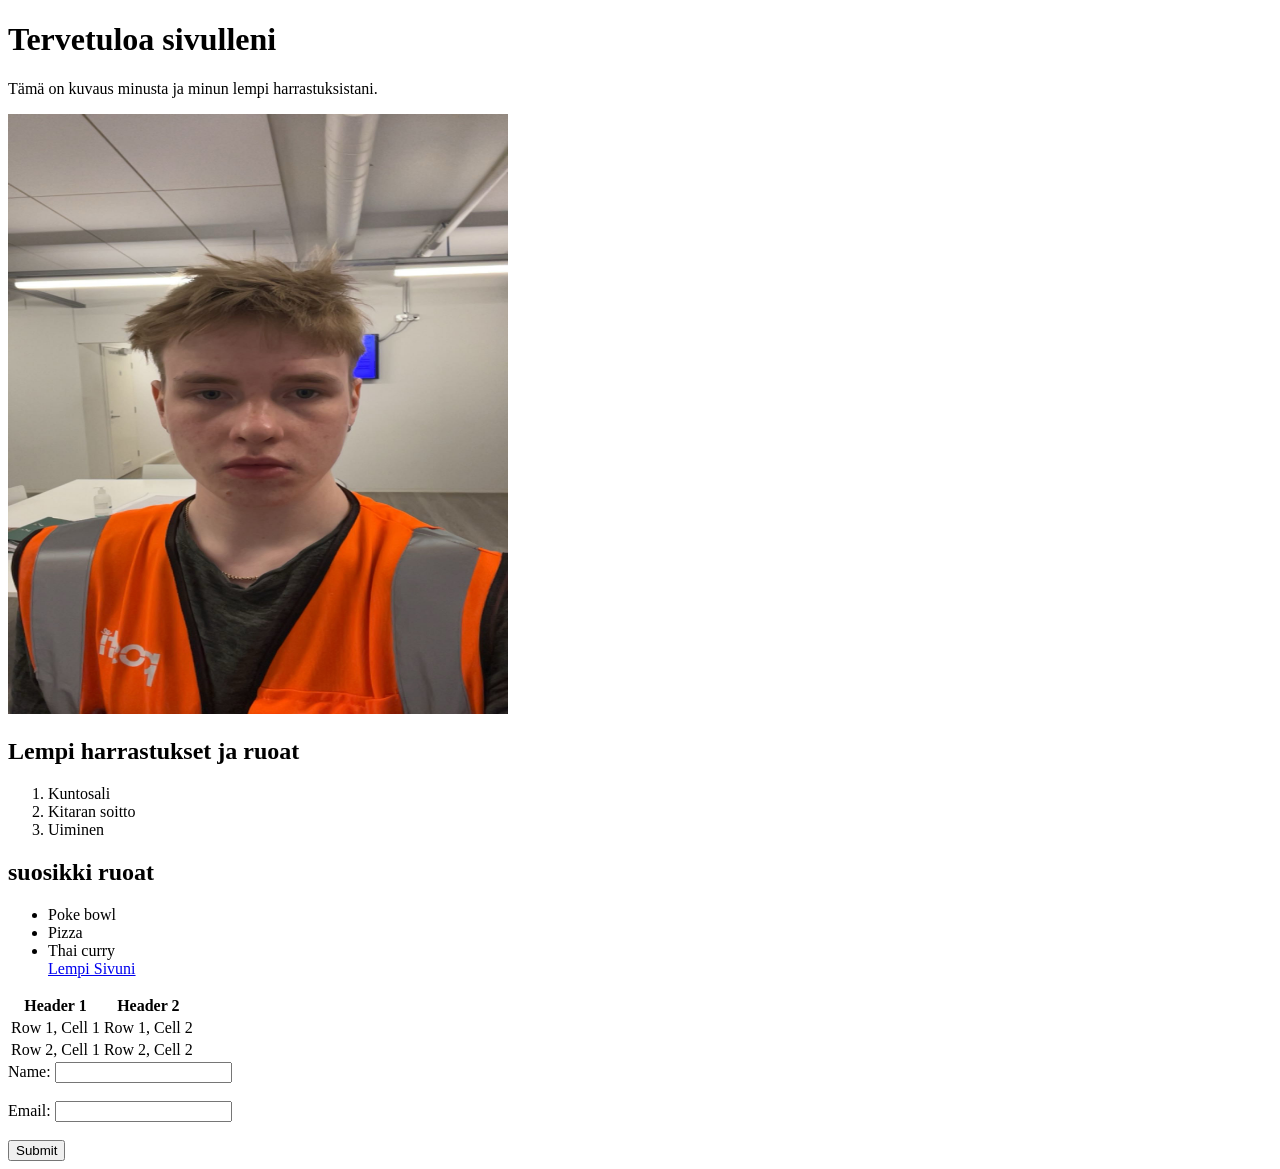
==== WS_01/index.html @ 05908c6b "Refactor code structure for improved readability and maintainability" ====
<!DOCTYPE html>
    <html>
    <head>
        <title>Joukan sivu</title>
    </head>
    <body>
        <h1>Tervetuloa sivulleni</h1>
        <p>Tämä on kuvaus minusta ja minun lempi harrastuksistani.</p>
        <img src="laurea kuva.JPG" alt="Description of image" width="500" height="600">
    </body>
    </html>
    <h2>Lempi harrastukset ja ruoat</h2>
    <ol>
        <li>Kuntosali</li>
        <li>Kitaran soitto</li>
        <li>Uiminen</li>
    </ol>
    
    <h2>suosikki ruoat</h2>
    <ul>
        <li>Poke bowl</li>
        <li>Pizza</li>
        <li>Thai curry</li>
        <a href="https://www.kotipizza.fi/?utm_source=google&utm_medium=cpc&utm_campaign=Kotipizza-brandi-continuous-brd&utm_content=text&trlgid=CjwKCAjwxeHWBhBPEiwAiqtQ-WmUVx-6iS4N8i1FN7Oa_p_HEgrhTyMOf0f_KLWJO5arL1lquakNlxoCyZEQAvD_BwE&gad_source=1&gad_campaignid=265799699&gbraid=0AAAAADov7-2gQQYTRfCe5LfXJjNn6pUYC&gclid=CjwKCAjwxeHWBhBPEiwAiqtQ-WmUVx-6iS4N8i1FN7Oa_p_HEgrhTyMOf0f_KLWJO5arL1lquakNlxoCyZEQAvD_BwE" target="_blank">Lempi Sivuni</a>
    </ul>
        <table>
    <tr>
        <th>Header 1</th>
        <th>Header 2</th>
    </tr>
    <tr>
        <td>Row 1, Cell 1</td>
        <td>Row 1, Cell 2</td>
    </tr>
    <tr>
        <td>Row 2, Cell 1</td>
        <td>Row 2, Cell 2</td>
    </tr>
    </table>
    <form>
    <label for="name">Name:</label>
    <input type="text" id="name" name="name"><br><br>
    <label for="email">Email:</label>
    <input type="email" id="email" name="email"><br><br>
    <input type="submit" value="Submit">
    </form>
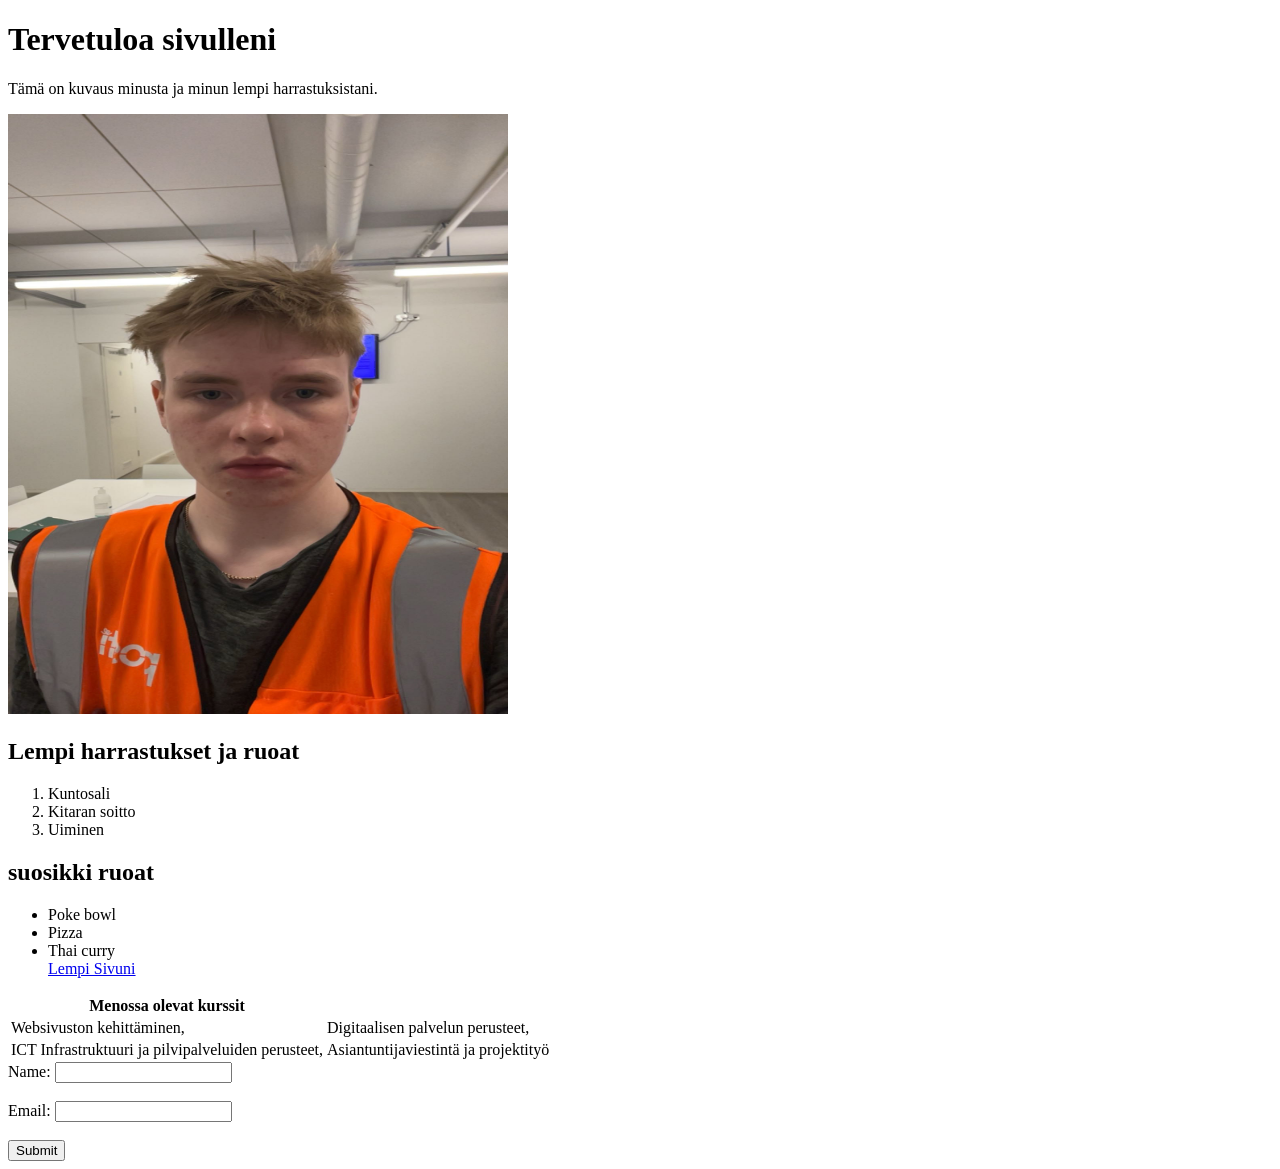
==== commit 6a19e9f5: "Update course table headers and content in index.html" ====
--- a/WS_01/index.html
+++ b/WS_01/index.html
@@ -25,16 +25,16 @@
     </ul>
         <table>
     <tr>
-        <th>Header 1</th>
-        <th>Header 2</th>
+        <th>Menossa olevat kurssit</th>
+        
     </tr>
     <tr>
-        <td>Row 1, Cell 1</td>
-        <td>Row 1, Cell 2</td>
+        <td>Websivuston kehittäminen, </td>
+        <td>Digitaalisen palvelun perusteet, </td>
     </tr>
     <tr>
-        <td>Row 2, Cell 1</td>
-        <td>Row 2, Cell 2</td>
+        <td>ICT Infrastruktuuri ja pilvipalveluiden perusteet,</td>
+        <td>Asiantuntijaviestintä ja projektityö</td>
     </tr>
     </table>
     <form>
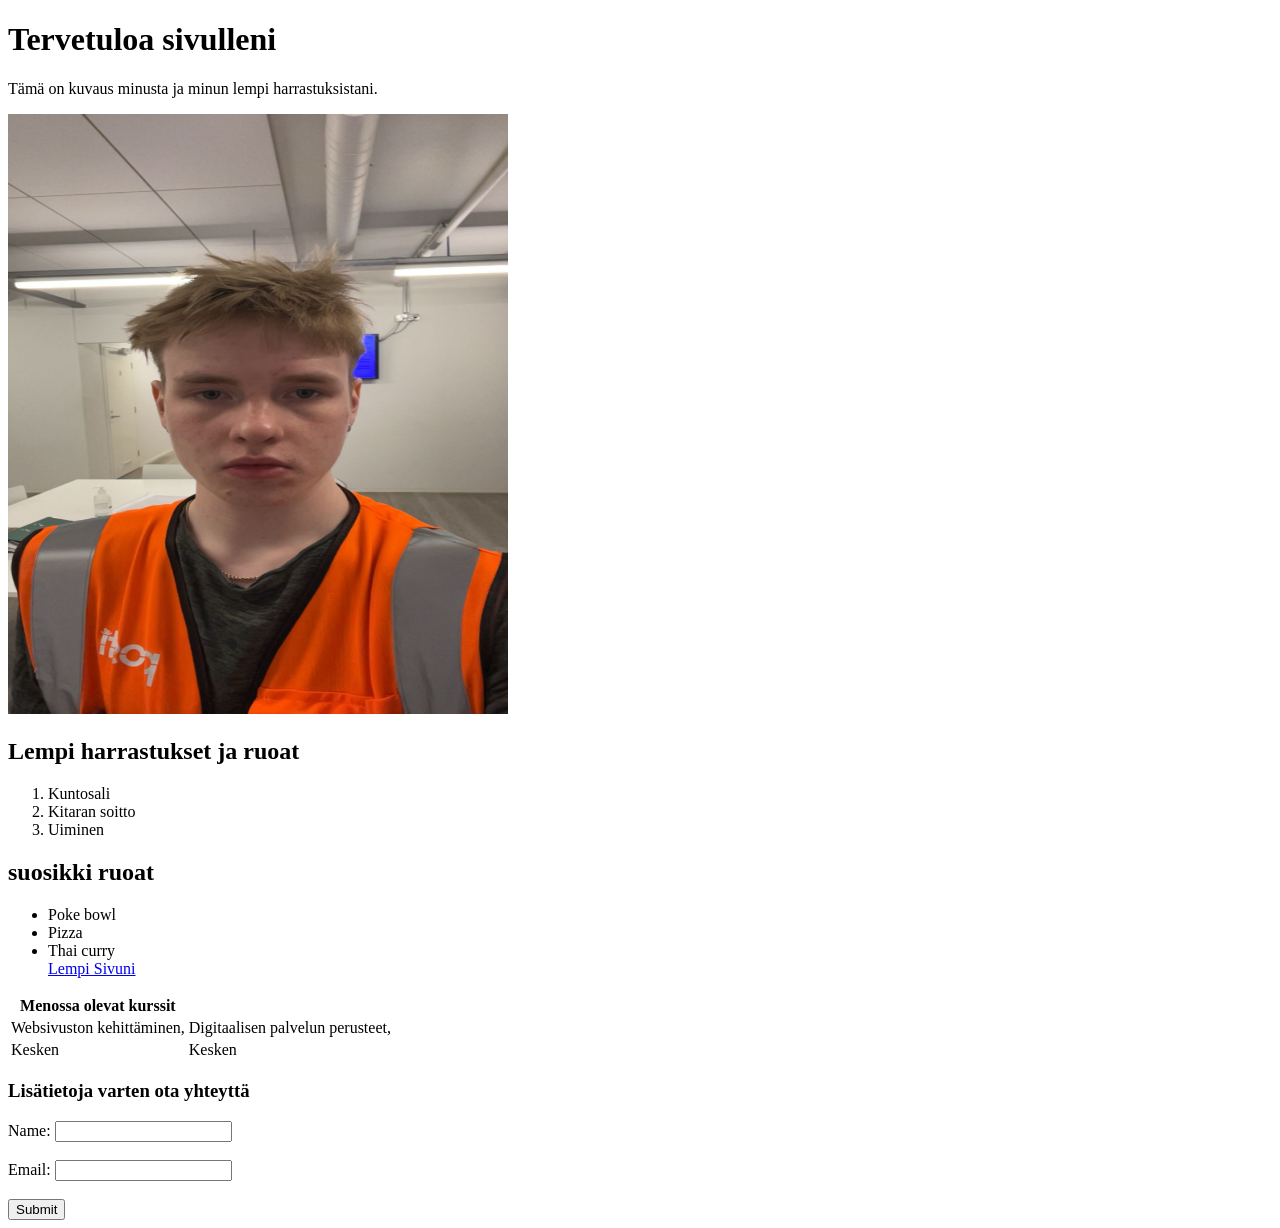
==== commit 1d712c0e: "Update course table and contact form in index.html; remove content from README.md" ====
--- a/WS_01/index.html
+++ b/WS_01/index.html
@@ -25,7 +25,7 @@
     </ul>
         <table>
     <tr>
-        <th>Menossa olevat kurssit</th>
+    <th>Menossa olevat kurssit</th>
         
     </tr>
     <tr>
@@ -33,14 +33,16 @@
         <td>Digitaalisen palvelun perusteet, </td>
     </tr>
     <tr>
-        <td>ICT Infrastruktuuri ja pilvipalveluiden perusteet,</td>
-        <td>Asiantuntijaviestintä ja projektityö</td>
+        <td>Kesken</td>
+        <td>Kesken</td>
     </tr>
     </table>
     <form>
+        <h3>Lisätietoja varten ota yhteyttä</h3>
     <label for="name">Name:</label>
     <input type="text" id="name" name="name"><br><br>
     <label for="email">Email:</label>
     <input type="email" id="email" name="email"><br><br>
     <input type="submit" value="Submit">
-    </form>+    </form>
+    <html></html>
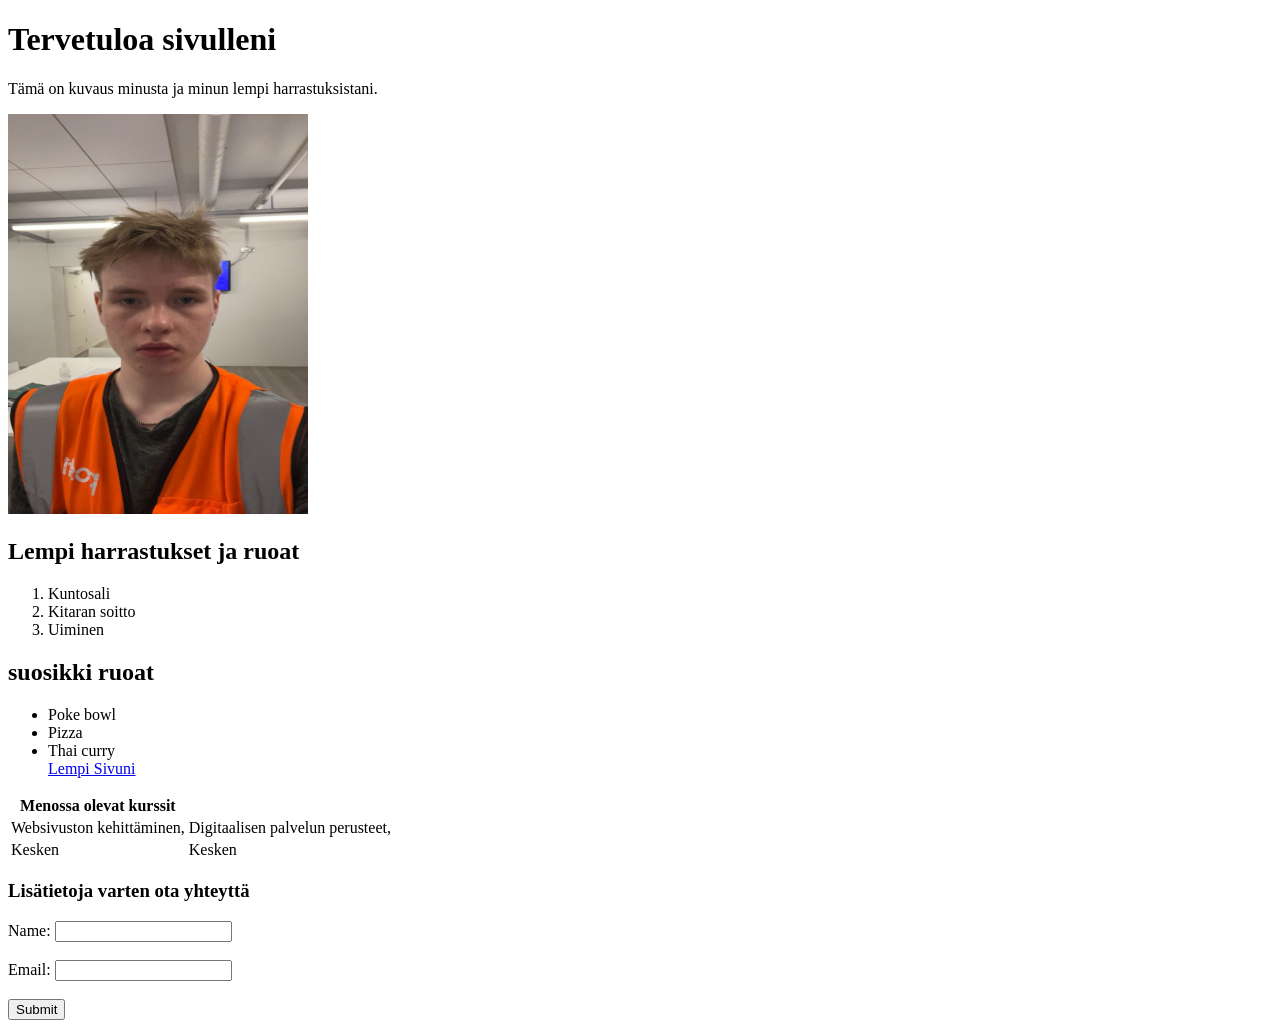
==== commit cb57a1ea: "Fix image dimensions in index.html for better display" ====
--- a/WS_01/index.html
+++ b/WS_01/index.html
@@ -6,7 +6,7 @@
     <body>
         <h1>Tervetuloa sivulleni</h1>
         <p>Tämä on kuvaus minusta ja minun lempi harrastuksistani.</p>
-        <img src="laurea kuva.JPG" alt="Description of image" width="500" height="600">
+        <img src="laurea kuva.JPG" alt="Description of image" width="300" height="400">
     </body>
     </html>
     <h2>Lempi harrastukset ja ruoat</h2>
